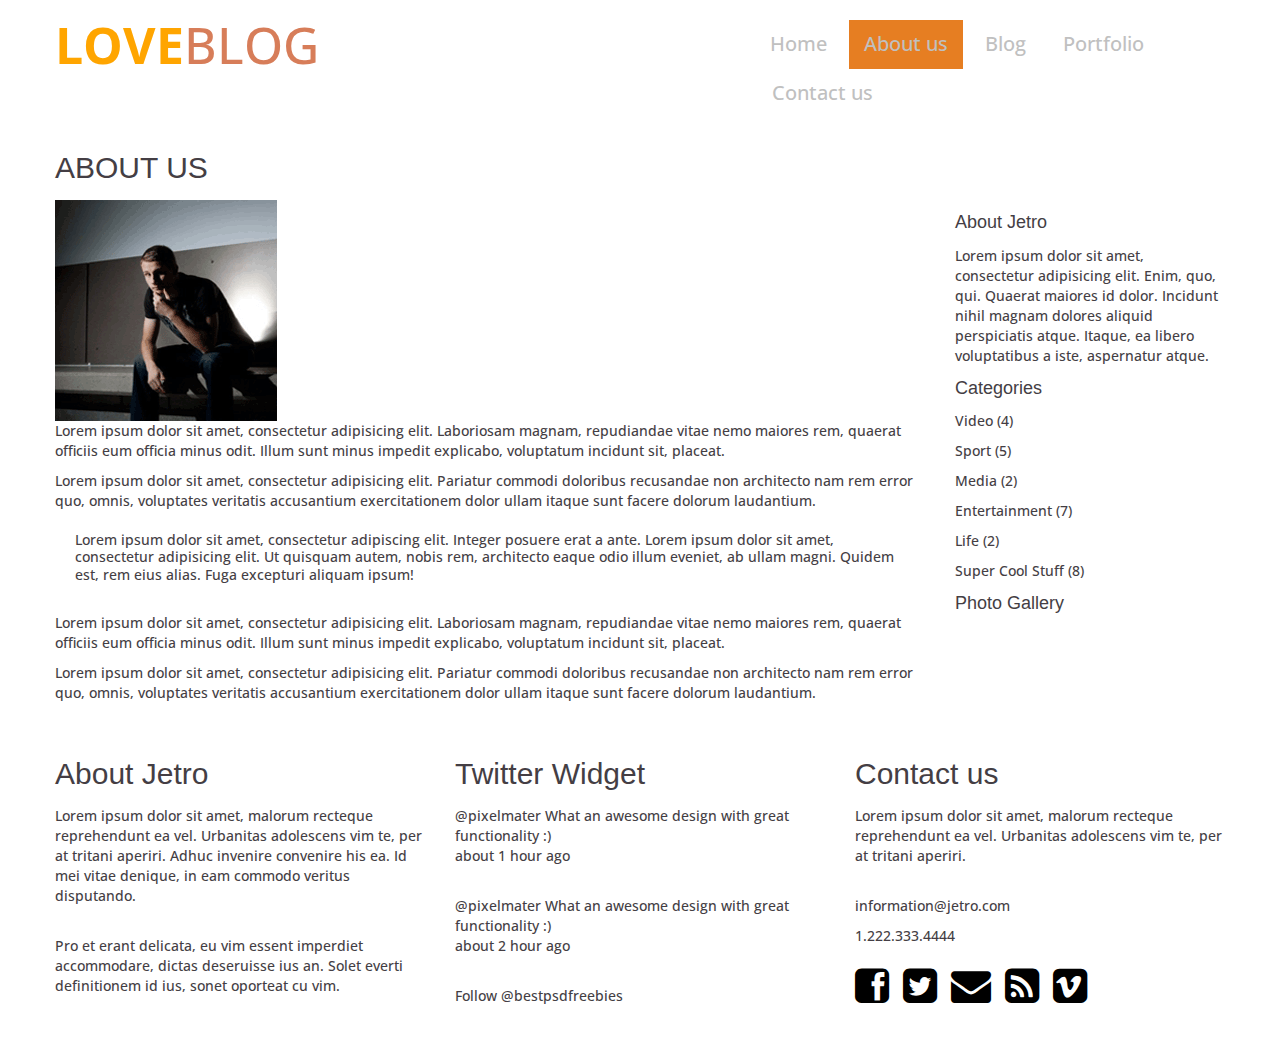
==== about.html @ c0b7d1b9 "terminado html, falta afinar detaltalles, agregar iconos, imagenes, separador y dar estilo en genera" ====
<!DOCTYPE html>
<html lang="en">
<head>
	<meta charset="UTF-8">
	<title>About Us</title>
	<meta http-equiv="Content-Type" content="text/html; charset=utf-8" />
	<meta name="viewport" content="width=device-width, initial-scale=1.0">
    <link href='http://fonts.googleapis.com/css?family=Open+Sans+Condensed:300|Playfair+Display:400italic' rel='stylesheet' type='text/css' />
    <link rel="stylesheet" href="css/bootstrap.css">
    <link rel="stylesheet" href="font/font-awesome/css/font-awesome.css">
    <link rel="stylesheet" href="css/main.css">
</head>
<body>
	<header class="header_area">
		<div class="container">
			<div class="nav-wrapper row">
				<div class="col-md-2 logo">
					<a href="#"><p><strong>LOVE</strong><span>BLOG</span></p></a>
				</div>
				<div class="col-md-offset-5 col-md-5">
					<ul class="nav nav-pills">
						<li><a href="index.html">Home</a></li>
						<li class="active"><a href="about.html">About us</a></li>
						<li><a href="blog.html">Blog</a></li>
						<li><a href="portfolio.html">Portfolio</a></li>
						<li><a href="contact.html">Contact us</a></li>
					</ul>
				</div>
			</div>
		</div>
	</header>
	<div class="orange-header">
		<div class="container">
			<div class="row">
				<div class="col-md-12">
					<h2>ABOUT US</h2>
				</div>
			</div>
		</div>
	</div>
	<section class="fotoytexo">
		<div class="container">
			<div class="row">
				<div class="col-md-9">
					<img src="images/author.png" height="221" width="222" alt="">
					<p>Lorem ipsum dolor sit amet, consectetur adipisicing elit. Laboriosam magnam, repudiandae vitae nemo maiores rem, quaerat officiis eum officia minus odit. Illum sunt minus impedit explicabo, voluptatum incidunt sit, placeat.</p>
					<p>Lorem ipsum dolor sit amet, consectetur adipisicing elit. Pariatur commodi doloribus recusandae non architecto nam rem error quo, omnis, voluptates veritatis accusantium exercitationem dolor ullam itaque sunt facere dolorum laudantium.</p>
					<blockquote>
						<p>Lorem ipsum dolor sit amet, consectetur adipiscing elit. Integer posuere erat a ante. Lorem ipsum dolor sit amet, consectetur adipisicing elit. Ut quisquam autem, nobis rem, architecto eaque odio illum eveniet, ab ullam magni. Quidem est, rem eius alias. Fuga excepturi aliquam ipsum!</p>
					</blockquote>
				    <p>Lorem ipsum dolor sit amet, consectetur adipisicing elit. Laboriosam magnam, repudiandae vitae nemo maiores rem, quaerat officiis eum officia minus odit. Illum sunt minus impedit explicabo, voluptatum incidunt sit, placeat.</p>
					<p>Lorem ipsum dolor sit amet, consectetur adipisicing elit. Pariatur commodi doloribus recusandae non architecto nam rem error quo, omnis, voluptates veritatis accusantium exercitationem dolor ullam itaque sunt facere dolorum laudantium.</p>
				</div>
				<div class="col-md-3">
					<aside>
						<h4 class="orange">About Jetro</h4>
						<p>Lorem ipsum dolor sit amet, consectetur adipisicing elit. Enim, quo, qui. Quaerat maiores id dolor. Incidunt nihil magnam dolores aliquid perspiciatis atque. Itaque, ea libero voluptatibus a iste, aspernatur atque.</p>
						<h4 class="orange">Categories</h4>
						<p>Video (4)</p>
						<p>Sport (5)</p>
						<p>Media (2)</p>
						<p>Entertainment (7)</p>
						<p>Life (2)</p>
						<p>Super Cool Stuff (8)</p>
						<h4 class="orange">Photo Gallery</h4>
					</aside>
				</div>
			</div>
		</div>
					
	</section>
	
	<footer>
		<div class="container">
			<div class="row">
				<div class="col-md-4">
					<h2>About Jetro</h2>
					<p>Lorem ipsum dolor sit amet, malorum recteque reprehendunt ea vel. Urbanitas adolescens vim te, per at tritani aperiri. Adhuc invenire convenire his ea. Id mei vitae denique, in eam commodo veritus disputando. </p>
					<br/>
					<p>Pro et erant delicata, eu vim essent imperdiet accommodare, dictas deseruisse ius an. Solet everti definitionem id ius, sonet oporteat cu vim.</p>
				</div>
				<div class="col-md-4">
					<h2>Twitter Widget</h2>
					<p>@pixelmater What an awesome design with great functionality :)<br/>about 1 hour ago</p><br/>
					<p>@pixelmater What an awesome design with great functionality :)<br/>about 2 hour ago</p><br/>
					<p>Follow @bestpsdfreebies</p>
				</div>
				<div class="col-md-4">
					<h2>Contact us</h2>
					<p>Lorem ipsum dolor sit amet, malorum recteque reprehendunt ea vel. Urbanitas adolescens vim te, per at tritani aperiri.</p>
					<br/>
					<p>information@jetro.com</p>
					<p>1.222.333.4444</p>
					<div class="social_area">
						<ul class="list-inline">
							<li><a href="#"><i class="fa fa-facebook-square"></i></a></li>
							<li><a href="#" class="twitter"><i class="fa fa-twitter-square"></i></a></li>
							<li><a href="#" class="email"><i class="fa fa-envelope"></i></a></li>
							<li><a href="#" class="feed"><i class="fa fa-rss-square"></i></a></li>
							<li><a href="#" class="vimeo"><i class="fa fa-vimeo-square"></i></a></li>
						</ul>
					</div>
				</div>
			</div>
		</div>
	</footer>

		


          
</body>
</html>
---- css/main.css ----
.header_area {
  font-size: 20px;
  padding: 10px 0px; }
  .header_area p {
    color: orange;
    font-size: 50px; }
  .header_area span {
    color: #D77D59; }
  .header_area ul {
    color: black;
    margin-top: 10px; }
  .header_area .nav-pills > li > a {
    color: silver;
    background-color: white; }

footer {
  padding: 20px 0px 40px 0px; }
  footer .social_area ul > li > a {
    color: black;
    font-size: 40px; }

.portada img {
  width: 100%;
  height: auto; }

/* COLORES */
.container {
  width: 100%;
  max-width: 1200px; }

* {
  font-family: 'Open Sans Condensed'; }

/*# sourceMappingURL=main.css.map */
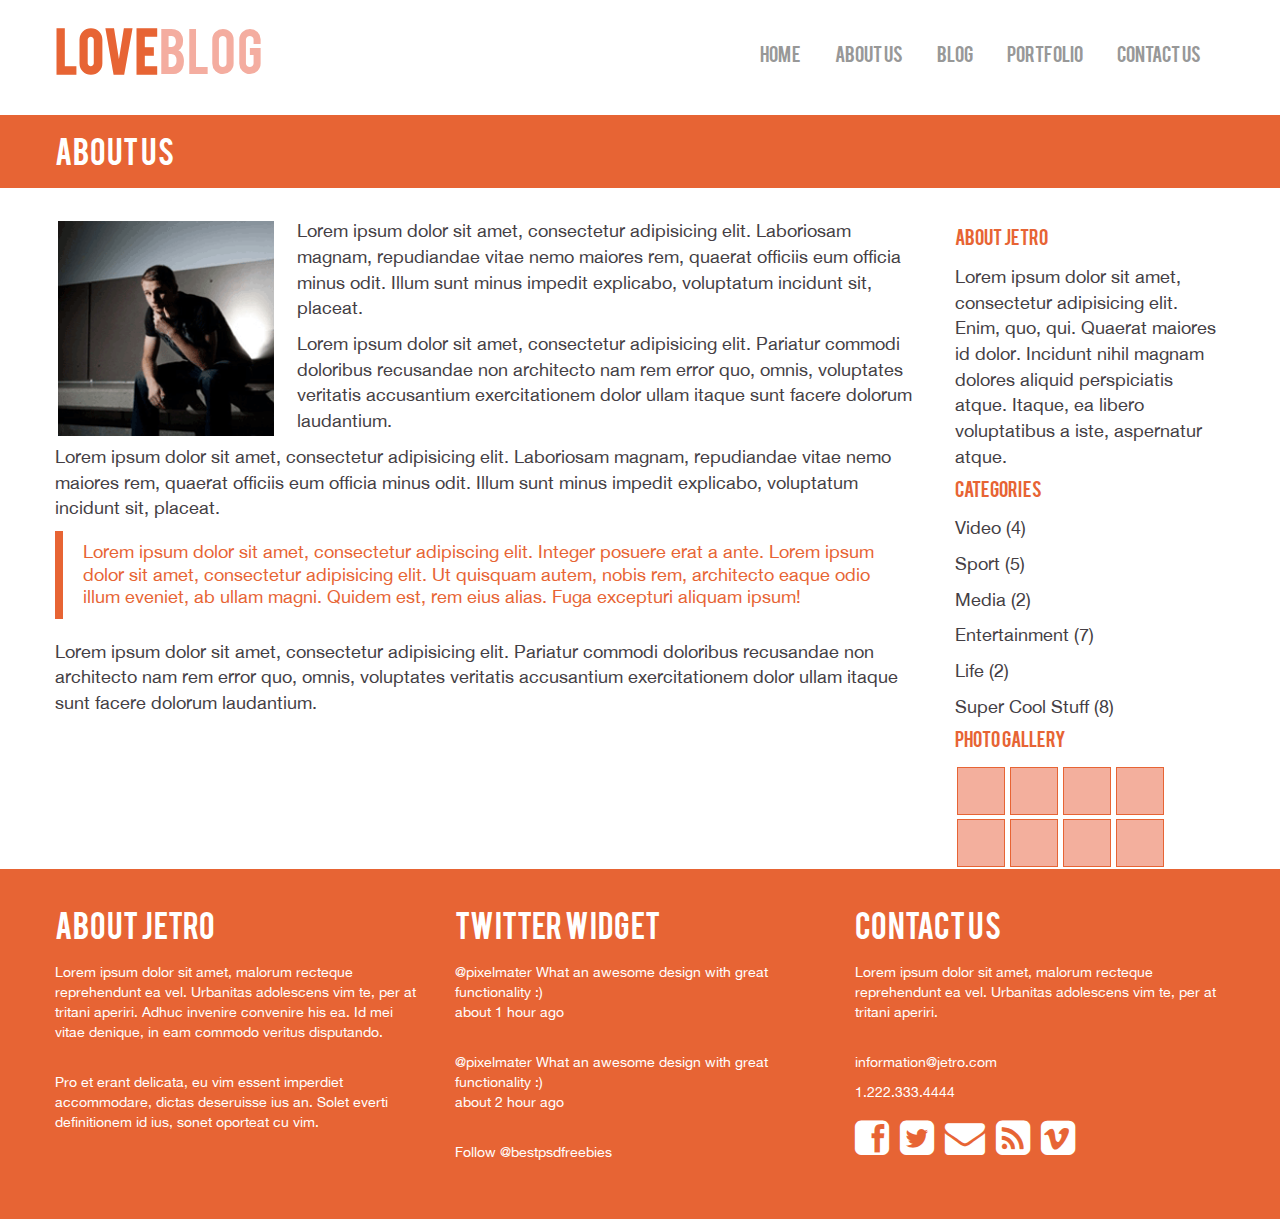
==== commit 2a3bb63d: "agregados colores, variables y trabajandoe estilos" ====
--- a/about.html
+++ b/about.html
@@ -17,7 +17,7 @@
 				<div class="col-md-2 logo">
 					<a href="#"><p><strong>LOVE</strong><span>BLOG</span></p></a>
 				</div>
-				<div class="col-md-offset-5 col-md-5">
+				<div class="col-md-offset-4 col-md-6">
 					<ul class="nav nav-pills">
 						<li><a href="index.html">Home</a></li>
 						<li class="active"><a href="about.html">About us</a></li>
@@ -38,17 +38,17 @@
 			</div>
 		</div>
 	</div>
-	<section class="fotoytexo">
+	<section class="fotoytexto">
 		<div class="container">
 			<div class="row">
 				<div class="col-md-9">
-					<img src="images/author.png" height="221" width="222" alt="">
+					<img src="images/author.png" height="221" width="222" class="autor">
 					<p>Lorem ipsum dolor sit amet, consectetur adipisicing elit. Laboriosam magnam, repudiandae vitae nemo maiores rem, quaerat officiis eum officia minus odit. Illum sunt minus impedit explicabo, voluptatum incidunt sit, placeat.</p>
 					<p>Lorem ipsum dolor sit amet, consectetur adipisicing elit. Pariatur commodi doloribus recusandae non architecto nam rem error quo, omnis, voluptates veritatis accusantium exercitationem dolor ullam itaque sunt facere dolorum laudantium.</p>
-					<blockquote>
+				    <p>Lorem ipsum dolor sit amet, consectetur adipisicing elit. Laboriosam magnam, repudiandae vitae nemo maiores rem, quaerat officiis eum officia minus odit. Illum sunt minus impedit explicabo, voluptatum incidunt sit, placeat.</p>
+				    <blockquote class="orange">
 						<p>Lorem ipsum dolor sit amet, consectetur adipiscing elit. Integer posuere erat a ante. Lorem ipsum dolor sit amet, consectetur adipisicing elit. Ut quisquam autem, nobis rem, architecto eaque odio illum eveniet, ab ullam magni. Quidem est, rem eius alias. Fuga excepturi aliquam ipsum!</p>
 					</blockquote>
-				    <p>Lorem ipsum dolor sit amet, consectetur adipisicing elit. Laboriosam magnam, repudiandae vitae nemo maiores rem, quaerat officiis eum officia minus odit. Illum sunt minus impedit explicabo, voluptatum incidunt sit, placeat.</p>
 					<p>Lorem ipsum dolor sit amet, consectetur adipisicing elit. Pariatur commodi doloribus recusandae non architecto nam rem error quo, omnis, voluptates veritatis accusantium exercitationem dolor ullam itaque sunt facere dolorum laudantium.</p>
 				</div>
 				<div class="col-md-3">
@@ -63,6 +63,20 @@
 						<p>Life (2)</p>
 						<p>Super Cool Stuff (8)</p>
 						<h4 class="orange">Photo Gallery</h4>
+						<div class="row">
+							<div class="col-md-12">
+								<img src="images/galley_photo.png" height="48" width="48" class="photo-g">
+								<img src="images/galley_photo.png" height="48" width="48" class="photo-g">
+								<img src="images/galley_photo.png" height="48" width="48" class="photo-g">
+								<img src="images/galley_photo.png" height="48" width="48" class="photo-g">
+							</div>
+							<div class="col-md-12">
+								<img src="images/galley_photo.png" height="48" width="48" class="photo-g">
+								<img src="images/galley_photo.png" height="48" width="48" class="photo-g">
+								<img src="images/galley_photo.png" height="48" width="48" class="photo-g">
+								<img src="images/galley_photo.png" height="48" width="48" class="photo-g">
+							</div>
+						</div>
 					</aside>
 				</div>
 			</div>
--- a/css/main.css
+++ b/css/main.css
@@ -1,34 +1,99 @@
+@font-face {
+  font-family: 'bebasregular';
+  src: url("../font/bebas___-webfont.woff"); }
+@font-face {
+  font-family: 'HelveticaNeue';
+  src: url("../font/HelveticaNeue.woff"); }
+.orange {
+  color: #e76434; }
+
+.btn-orange {
+  background-color: #e76434; }
+
 .header_area {
-  font-size: 20px;
-  padding: 10px 0px; }
+  font-size: 18px;
+  padding: 20px 0px 10px 0px; }
   .header_area p {
-    color: orange;
+    color: #e76434;
     font-size: 50px; }
   .header_area span {
-    color: #D77D59; }
+    color: #f4ada0; }
   .header_area ul {
-    color: black;
-    margin-top: 10px; }
+    margin-top: 15px;
+    margin-left: 90px; }
   .header_area .nav-pills > li > a {
-    color: silver;
+    color: #989898;
+    background-color: white; }
+  .header_area .nav-pills > li > a:hover,
+  .header_area .nav-pills > li.active > a:hover,
+  .header_area .nav-pills > li.active > a:focus {
+    color: #e76434;
     background-color: white; }
 
+.orange-header {
+  background-color: #e76434;
+  color: white;
+  margin-bottom: 30px; }
+
 footer {
-  padding: 20px 0px 40px 0px; }
+  padding: 20px 0px 40px 0px;
+  background-color: #e76434;
+  color: white; }
   footer .social_area ul > li > a {
-    color: black;
     font-size: 40px; }
+  footer p {
+    font-size: 14px;
+    font-family: 'HelveticaNeue'; }
 
 .portada img {
   width: 100%;
   height: auto; }
 
-/* COLORES */
+.main-content {
+  padding: 20px 0px; }
+  .main-content img {
+    float: left;
+    margin-right: 30px;
+    margin-bottom: 15px;
+    margin-top: 25px; }
+  .main-content p {
+    font-size: 18px;
+    font-family: 'HelveticaNeue'; }
+
+.from h6 {
+  font-weight: bold; }
+
+.fotoytexto .autor {
+  float: left;
+  border: 3px solid white;
+  margin-right: 20px; }
+.fotoytexto blockquote {
+  border-left: 8px solid #e76434; }
+.fotoytexto .photo-g {
+  margin: 2px 2px;
+  border: 1px solid #e76434; }
+
+/* COLORES 
+naranjo e76434
+naranjo claro f4ada0
+grey 989898
+*/
 .container {
   width: 100%;
   max-width: 1200px; }
 
-* {
-  font-family: 'Open Sans Condensed'; }
+*, h1, h2, h3, h4, h5, h6, .h1, .h2, .h3, .h4, .h5, .h6 {
+  font-family: 'bebasregular'; }
+
+p {
+  font-size: 18px;
+  font-family: 'HelveticaNeue'; }
+
+li.active {
+  color: #f4ada0; }
+
+.photo-g {
+  margin: 2px 2px;
+  border: 1px solid #e76434; }
 
 /*# sourceMappingURL=main.css.map */
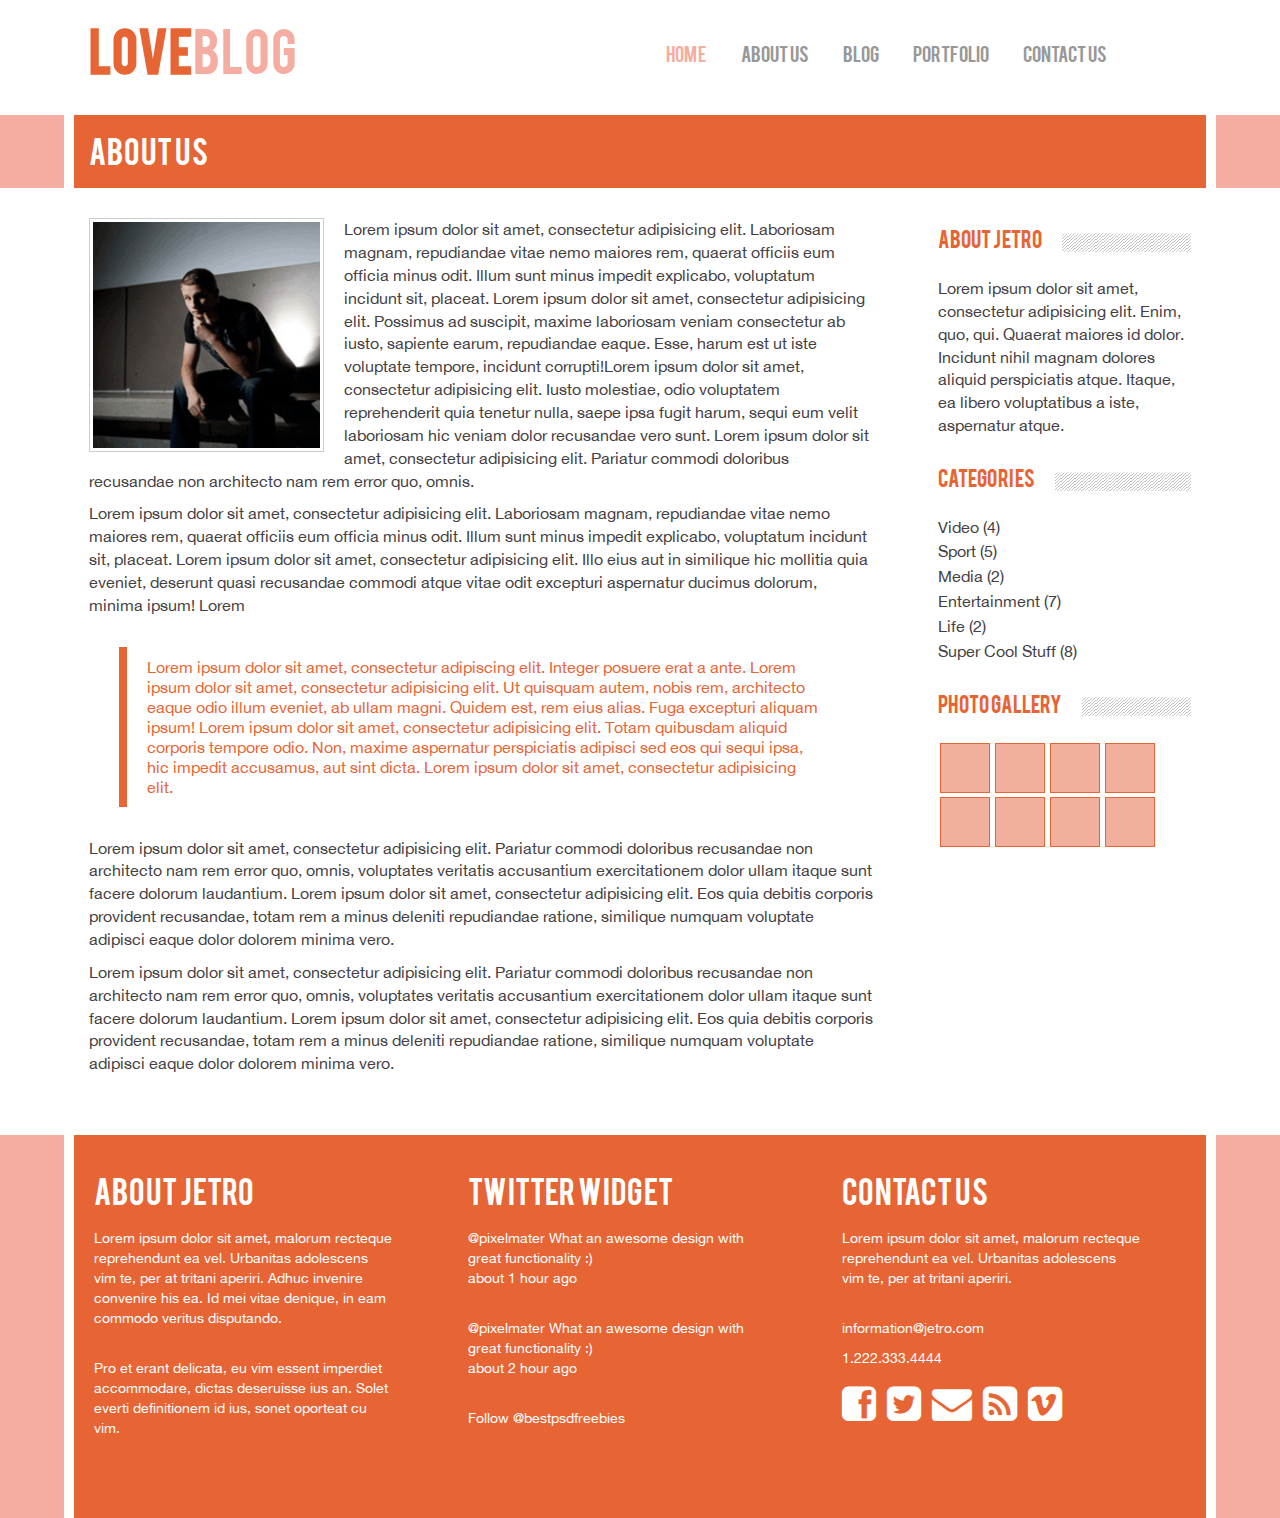
==== commit 528f839b: "terminado" ====
--- a/about.html
+++ b/about.html
@@ -17,20 +17,41 @@
 				<div class="col-md-2 logo">
 					<a href="#"><p><strong>LOVE</strong><span>BLOG</span></p></a>
 				</div>
-				<div class="col-md-offset-4 col-md-6">
+				<div class="col-md-offset-3 col-md-7 hidden-xs hidden-sm">
 					<ul class="nav nav-pills">
-						<li><a href="index.html">Home</a></li>
-						<li class="active"><a href="about.html">About us</a></li>
+						<li class="active"><a href="index.html">Home</a></li>
+						<li><a href="about.html">About us</a></li>
 						<li><a href="blog.html">Blog</a></li>
 						<li><a href="portfolio.html">Portfolio</a></li>
 						<li><a href="contact.html">Contact us</a></li>
 					</ul>
 				</div>
+				<div class="col-xs-12 visible-xs hidden-md hidden-lg hidden-sm">
+                    <!-- INICIO MENU XS -->
+                    <nav class="navbar navbar-default" role="navigation">
+                          <button type="button" class="navbar-toggle" data-toggle="collapse"
+                                  data-target=".navbar-ex1-collapse">
+                            <span class="sr-only">Desplegar navegación</span>
+                            <span class="icon-bar"></span>
+                            <span class="icon-bar"></span>
+                            <span class="icon-bar"></span>
+                          </button>
+                        <div class="collapse navbar-collapse navbar-ex1-collapse">
+                          <ul class="nav navbar-nav">
+                            <li><a href="index.html">HOME</a></li>
+                            <li><a href="about.html">ABOUT US</a></li>
+                            <li><a href="blog.html">BLOG</a></li>
+                            <li><a href="portfolio.html">PORTFOLIO</a></li>
+                            <li><a href="contact.html">CONTACT US</a></li>
+                          </ul>
+                        </div>
+                    </nav>
+                    <!-- FIN MENU XS -->
 			</div>
 		</div>
 	</header>
 	<div class="orange-header">
-		<div class="container">
+		<div class="container orange-part">
 			<div class="row">
 				<div class="col-md-12">
 					<h2>ABOUT US</h2>
@@ -41,29 +62,33 @@
 	<section class="fotoytexto">
 		<div class="container">
 			<div class="row">
-				<div class="col-md-9">
+				<div class="col-md-9 about-text">
 					<img src="images/author.png" height="221" width="222" class="autor">
-					<p>Lorem ipsum dolor sit amet, consectetur adipisicing elit. Laboriosam magnam, repudiandae vitae nemo maiores rem, quaerat officiis eum officia minus odit. Illum sunt minus impedit explicabo, voluptatum incidunt sit, placeat.</p>
-					<p>Lorem ipsum dolor sit amet, consectetur adipisicing elit. Pariatur commodi doloribus recusandae non architecto nam rem error quo, omnis, voluptates veritatis accusantium exercitationem dolor ullam itaque sunt facere dolorum laudantium.</p>
-				    <p>Lorem ipsum dolor sit amet, consectetur adipisicing elit. Laboriosam magnam, repudiandae vitae nemo maiores rem, quaerat officiis eum officia minus odit. Illum sunt minus impedit explicabo, voluptatum incidunt sit, placeat.</p>
+					<p>Lorem ipsum dolor sit amet, consectetur adipisicing elit. Laboriosam magnam, repudiandae vitae nemo maiores rem, quaerat officiis eum officia minus odit. Illum sunt minus impedit explicabo, voluptatum incidunt sit, placeat. Lorem ipsum dolor sit amet, consectetur adipisicing elit. Possimus ad suscipit, maxime laboriosam veniam consectetur ab iusto, sapiente earum, repudiandae eaque. Esse, harum est ut iste voluptate tempore, incidunt corrupti!Lorem ipsum dolor sit amet, consectetur adipisicing elit. Iusto molestiae, odio voluptatem reprehenderit quia tenetur nulla, saepe ipsa fugit harum, sequi eum velit laboriosam hic veniam dolor recusandae vero sunt. Lorem ipsum dolor sit amet, consectetur adipisicing elit. Pariatur commodi doloribus recusandae non architecto nam rem error quo, omnis.</p>
+				    <p>Lorem ipsum dolor sit amet, consectetur adipisicing elit. Laboriosam magnam, repudiandae vitae nemo maiores rem, quaerat officiis eum officia minus odit. Illum sunt minus impedit explicabo, voluptatum incidunt sit, placeat. Lorem ipsum dolor sit amet, consectetur adipisicing elit. Illo eius aut in similique hic mollitia quia eveniet, deserunt quasi recusandae commodi atque vitae odit excepturi aspernatur ducimus dolorum, minima ipsum! Lorem</p>
 				    <blockquote class="orange">
-						<p>Lorem ipsum dolor sit amet, consectetur adipiscing elit. Integer posuere erat a ante. Lorem ipsum dolor sit amet, consectetur adipisicing elit. Ut quisquam autem, nobis rem, architecto eaque odio illum eveniet, ab ullam magni. Quidem est, rem eius alias. Fuga excepturi aliquam ipsum!</p>
+						<p>Lorem ipsum dolor sit amet, consectetur adipiscing elit. Integer posuere erat a ante. Lorem ipsum dolor sit amet, consectetur adipisicing elit. Ut quisquam autem, nobis rem, architecto eaque odio illum eveniet, ab ullam magni. Quidem est, rem eius alias. Fuga excepturi aliquam ipsum! Lorem ipsum dolor sit amet, consectetur adipisicing elit. Totam quibusdam aliquid corporis tempore odio. Non, maxime aspernatur perspiciatis adipisci sed eos qui sequi ipsa, hic impedit accusamus, aut sint dicta. Lorem ipsum dolor sit amet, consectetur adipisicing elit. </p>
 					</blockquote>
-					<p>Lorem ipsum dolor sit amet, consectetur adipisicing elit. Pariatur commodi doloribus recusandae non architecto nam rem error quo, omnis, voluptates veritatis accusantium exercitationem dolor ullam itaque sunt facere dolorum laudantium.</p>
+					<p>Lorem ipsum dolor sit amet, consectetur adipisicing elit. Pariatur commodi doloribus recusandae non architecto nam rem error quo, omnis, voluptates veritatis accusantium exercitationem dolor ullam itaque sunt facere dolorum laudantium. Lorem ipsum dolor sit amet, consectetur adipisicing elit. Eos quia debitis corporis provident recusandae, totam rem a minus deleniti repudiandae ratione, similique numquam voluptate adipisci eaque dolor dolorem minima vero.</p>
+					<p>Lorem ipsum dolor sit amet, consectetur adipisicing elit. Pariatur commodi doloribus recusandae non architecto nam rem error quo, omnis, voluptates veritatis accusantium exercitationem dolor ullam itaque sunt facere dolorum laudantium. Lorem ipsum dolor sit amet, consectetur adipisicing elit. Eos quia debitis corporis provident recusandae, totam rem a minus deleniti repudiandae ratione, similique numquam voluptate adipisci eaque dolor dolorem minima vero.</p>
 				</div>
 				<div class="col-md-3">
 					<aside>
-						<h4 class="orange">About Jetro</h4>
-						<p>Lorem ipsum dolor sit amet, consectetur adipisicing elit. Enim, quo, qui. Quaerat maiores id dolor. Incidunt nihil magnam dolores aliquid perspiciatis atque. Itaque, ea libero voluptatibus a iste, aspernatur atque.</p>
-						<h4 class="orange">Categories</h4>
-						<p>Video (4)</p>
-						<p>Sport (5)</p>
-						<p>Media (2)</p>
-						<p>Entertainment (7)</p>
-						<p>Life (2)</p>
-						<p>Super Cool Stuff (8)</p>
-						<h4 class="orange">Photo Gallery</h4>
-						<div class="row">
+						<h4 class="orange"><span>About Jetro</span></h4>
+						<div class="content">
+							<p>Lorem ipsum dolor sit amet, consectetur adipisicing elit. Enim, quo, qui. Quaerat maiores id dolor. Incidunt nihil magnam dolores aliquid perspiciatis atque. Itaque, ea libero voluptatibus a iste, aspernatur atque.</p>
+						</div>
+						<h4 class="orange"><span>Categories</span></h4>
+						<div class="content">
+							<p>Video (4)</p>
+							<p>Sport (5)</p>
+							<p>Media (2)</p>
+							<p>Entertainment (7)</p>
+							<p>Life (2)</p>
+							<p>Super Cool Stuff (8)</p>
+						</div>
+						<h4 class="orange"><span>Photo Gallery</span></h4>
+						<div class="row content">
 							<div class="col-md-12">
 								<img src="images/galley_photo.png" height="48" width="48" class="photo-g">
 								<img src="images/galley_photo.png" height="48" width="48" class="photo-g">
@@ -85,21 +110,21 @@
 	</section>
 	
 	<footer>
-		<div class="container">
+		<div class="container footer-orange">
 			<div class="row">
-				<div class="col-md-4">
+				<div class="col-md-4 box-footer">
 					<h2>About Jetro</h2>
 					<p>Lorem ipsum dolor sit amet, malorum recteque reprehendunt ea vel. Urbanitas adolescens vim te, per at tritani aperiri. Adhuc invenire convenire his ea. Id mei vitae denique, in eam commodo veritus disputando. </p>
 					<br/>
 					<p>Pro et erant delicata, eu vim essent imperdiet accommodare, dictas deseruisse ius an. Solet everti definitionem id ius, sonet oporteat cu vim.</p>
 				</div>
-				<div class="col-md-4">
+				<div class="col-md-4 box-footer">
 					<h2>Twitter Widget</h2>
 					<p>@pixelmater What an awesome design with great functionality :)<br/>about 1 hour ago</p><br/>
 					<p>@pixelmater What an awesome design with great functionality :)<br/>about 2 hour ago</p><br/>
 					<p>Follow @bestpsdfreebies</p>
 				</div>
-				<div class="col-md-4">
+				<div class="col-md-4 box-footer">
 					<h2>Contact us</h2>
 					<p>Lorem ipsum dolor sit amet, malorum recteque reprehendunt ea vel. Urbanitas adolescens vim te, per at tritani aperiri.</p>
 					<br/>
@@ -118,9 +143,12 @@
 			</div>
 		</div>
 	</footer>
-
 		
-
+	
+	<script src="js/jquery-min.js"></script>	
+	<script src="js/jquery.js"></script>
+    <script src="js/bootstrap.min.js"></script>
+    <script src="js/main.js"></script>
 
           
 </body>
--- a/css/main.css
+++ b/css/main.css
@@ -1,15 +1,86 @@
+/* Iconos BLOG */
+.entrada1 {
+  background-image: url("../images/icon1.png");
+  background-repeat: no-repeat;
+  background-size: 60px 60px;
+  margin-bottom: 50px; }
+
+.entrada2 {
+  background-image: url("../images/icon2.png");
+  background-repeat: no-repeat;
+  background-size: 60px 60px;
+  margin-bottom: 50px; }
+
+.entrada3 {
+  background-image: url("../images/icon3.png");
+  background-repeat: no-repeat;
+  background-size: 60px 60px;
+  margin-bottom: 50px; }
+
+.entrada4 {
+  background-image: url("../images/icon4.png");
+  background-repeat: no-repeat;
+  background-size: 60px 60px;
+  margin-bottom: 50px; }
+
+.entrada5 {
+  background-image: url("../images/icon5.png");
+  background-repeat: no-repeat;
+  background-size: 60px 60px;
+  margin-bottom: 50px; }
+
+/* --------- */
+/* FUENTES */
 @font-face {
   font-family: 'bebasregular';
   src: url("../font/bebas___-webfont.woff"); }
 @font-face {
   font-family: 'HelveticaNeue';
   src: url("../font/HelveticaNeue.woff"); }
+/* Clase color con variable color */
 .orange {
   color: #e76434; }
 
+.grey {
+  color: #989898; }
+
+/* botones */
 .btn-orange {
   background-color: #e76434; }
 
+.btn-categorie {
+  background-color: white;
+  color: #989898;
+  font-size: 18px;
+  margin: 0px 20px;
+  margin-top: -10px;
+  padding-top: 10px; }
+  .btn-categorie:hover {
+    background-color: #e76434;
+    color: white; }
+
+/* Parte lateral paginas about, blog y contact us */
+aside h4 {
+  background-image: url("../images/heading-bg.png");
+  background-repeat: repeat-x;
+  background-position: center;
+  margin-bottom: 20px; }
+  aside h4 span {
+    font-size: 20px;
+    background-color: white;
+    padding: 10px 20px 0px 0px; }
+aside .content {
+  margin-bottom: 30px; }
+  aside .content p {
+    margin-bottom: 2px; }
+  aside .content img {
+    width: 50px;
+    height: auto;
+    margin: 2px 2px;
+    margin: 2px 2px;
+    border: 1px solid #e76434; }
+
+/* header */
 .header_area {
   font-size: 18px;
   padding: 20px 0px 10px 0px; }
@@ -29,25 +100,83 @@
   .header_area .nav-pills > li.active > a:focus {
     color: #e76434;
     background-color: white; }
-
+  .header_area .nav-pills > li.active > a {
+    color: #f4ada0;
+    background-color: white; }
+
+/* Menu XS */
+.navbar-default {
+  background: transparent;
+  border: transparent;
+  color: #e76434; }
+
+button.navbar-toggle {
+  background-color: #e76434;
+  color: white;
+  border: none;
+  margin-top: -70px; }
+
+.navbar-default .navbar-collapse,
+.navbar-default .navbar-form {
+  border-top: 1px solid #e76434; }
+
+ul.navbar-nav {
+  color: white; }
+
+.navbar-default .navbar-nav > li > a {
+  color: #989898; }
+
+.navbar-default .navbar-nav > li {
+  color: #e76434; }
+
+.navbar-default .navbar-nav >
+li > a:hover, .navbar-default .navbar-nav >
+li > a:focus {
+  color: white;
+  background-color: #e76434; }
+
+.navbar-default .navbar-toggle:hover,
+.navbar-default .navbar-toggle:focus {
+  background-color: #f4ada0; }
+
+/* Título de cada página - Orange Header */
 .orange-header {
-  background-color: #e76434;
+  background-color: #f4ada0;
   color: white;
   margin-bottom: 30px; }
-
+  .orange-header .orange-part {
+    background-color: #e76434; }
+
+/* Footer */
 footer {
-  padding: 20px 0px 40px 0px;
-  background-color: #e76434;
-  color: white; }
+  color: white;
+  background-color: #f4ada0; }
+  footer .footer-orange {
+    background-color: #e76434;
+    padding: 20px 20px 70px 20px; }
+  footer .box-footer {
+    padding-right: 60px; }
   footer .social_area ul > li > a {
-    font-size: 40px; }
+    font-size: 40px;
+    color: white; }
+    footer .social_area ul > li > a:hover {
+      color: #f4ada0; }
   footer p {
     font-size: 14px;
     font-family: 'HelveticaNeue'; }
 
+/* ------------ */
+/* ----HOME---- */
+.portada .color-area {
+  background-color: #f4ada0;
+  height: 70px; }
 .portada img {
-  width: 100%;
-  height: auto; }
+  width: 104%;
+  height: auto;
+  margin-top: -70px;
+  margin-left: -20px;
+  border-left: 10px solid white;
+  border-right: 10px solid white; }
 
 .main-content {
   padding: 20px 0px; }
@@ -56,44 +185,231 @@
     margin-right: 30px;
     margin-bottom: 15px;
     margin-top: 25px; }
-  .main-content p {
-    font-size: 18px;
-    font-family: 'HelveticaNeue'; }
-
-.from h6 {
-  font-weight: bold; }
-
-.fotoytexto .autor {
-  float: left;
-  border: 3px solid white;
-  margin-right: 20px; }
-.fotoytexto blockquote {
-  border-left: 8px solid #e76434; }
-.fotoytexto .photo-g {
-  margin: 2px 2px;
-  border: 1px solid #e76434; }
+
+.from, .works {
+  margin-bottom: 50px; }
+  .from h6, .works h6 {
+    font-weight: bold; }
+  .from h3, .works h3 {
+    background-image: url("../images/heading-bg.png");
+    background-repeat: repeat-x;
+    background-position: center;
+    margin-bottom: 50px; }
+    .from h3 span, .works h3 span {
+      font-size: 20px;
+      background-color: white;
+      padding: 10px 50px 0px 0px; }
+  .from img, .works img {
+    width: 100%;
+    height: auto; }
+  .from .blog_post_meta, .works .blog_post_meta {
+    color: #989898;
+    border: 1px solid #CDCDCD;
+    border-top: none;
+    padding-left: 30px;
+    padding-top: 10px;
+    padding-bottom: 10px; }
+    .from .blog_post_meta h4, .works .blog_post_meta h4 {
+      margin-bottom: -5px; }
+
+/* ------------ */
+/* ----BLOG---- */
+.entradas-blog .post, .entradas-blog .quote, .entradas-blog .link {
+  margin-bottom: 50px; }
+.entradas-blog .post img {
+  width: 100%;
+  height: auto;
+  margin-left: -15px;
+  margin-bottom: 20px; }
+.entradas-blog .post p {
+  padding-right: 20px; }
+.entradas-blog .post h5 {
+  margin-bottom: 1px; }
+.entradas-blog .post .p {
+  margin-bottom: 20px; }
+.entradas-blog .quote {
+  background-image: url("../images/quote_bg.png");
+  padding: 30px; }
+  .entradas-blog .quote img {
+    float: left;
+    margin-right: 20px; }
+.entradas-blog .link h4 {
+  margin-bottom: -5px; }
+.entradas-blog .link p {
+  margin-top: 20px; }
+.entradas-blog .link a {
+  color: #989898;
+  font-size: 12px; }
+.entradas-blog .separador {
+  background-image: url("../images/post_border_bg.png");
+  background-repeat: repeat-x;
+  width: 75%;
+  height: 20px;
+  margin-left: -15px; }
+
+.pagination > li > a,
+.pagination > li > span {
+  background-color: #e76434;
+  color: white;
+  margin-right: 20px;
+  margin-bottom: 50px; }
+
+.pagination-lg > li:first-child > a,
+.pagination-lg > li:first-child > span {
+  border-bottom-left-radius: 0px;
+  border-top-left-radius: 0px; }
+
+.pagination-lg > li:last-child > a,
+.pagination-lg > li:last-child > span {
+  border-bottom-right-radius: 0px;
+  border-top-right-radius: 0px; }
+
+.pagination > .active > a,
+.pagination > .active > span,
+.pagination > .active > a:hover,
+.pagination > .active > span:hover,
+.pagination > .active > a:focus,
+.pagination > .active > span:focus {
+  background-color: #f4ada0;
+  color: white;
+  border-color: #f4ada0; }
+
+.pagination > li > a:hover,
+.pagination > li > span:hover,
+.pagination > li > a:focus,
+.pagination > li > span:focus {
+  background-color: #f4ada0;
+  color: white;
+  border-color: #f4ada0; }
+
+/* ------------- */
+/* ----ABOUT---- */
+.fotoytexto {
+  margin-bottom: 50px; }
+  .fotoytexto .about-text {
+    padding-right: 50px; }
+    .fotoytexto .about-text .autor {
+      float: left;
+      background-color: white;
+      width: 30%;
+      height: auto;
+      padding: 3px;
+      border: 1px solid #CDCDCD;
+      margin-right: 20px; }
+    .fotoytexto .about-text blockquote {
+      border-left: 8px solid #e76434;
+      margin: 30px 30px; }
+
+/* --------------- */
+/* ----CONTACT---- */
+.contact {
+  margin-bottom: 50px; }
+  .contact iframe {
+    width: 100%;
+    height: 450px;
+    margin-bottom: 30px; }
+  .contact .address {
+    margin: 20px 0px; }
+  .contact p {
+    margin-bottom: 2px; }
+  .contact .form {
+    margin-left: 50px; }
+    .contact .form input, .contact .form textarea {
+      border: 1px solid #e76434;
+      color: #e76434;
+      width: 80%;
+      font-size: 18px;
+      padding: 10px;
+      margin: 10px 0px; }
+    .contact .form input {
+      width: 60%; }
+    .contact .form button {
+      width: 80%;
+      font-size: 25px;
+      padding-top: 10px; }
+
+/* ----------------- */
+/* ----PORTFOLIO---- */
+.categories {
+  margin-bottom: 50px; }
+  .categories h2 {
+    display: inline;
+    margin-right: 20px; }
+  .categories .tags {
+    display: inline-block; }
+
+.thumbs {
+  margin-bottom: 50px; }
+  .thumbs img {
+    width: 100%;
+    height: auto;
+    background-color: white;
+    height: auto;
+    padding: 3px;
+    border: 1px solid #CDCDCD; }
+  .thumbs .box-img {
+    color: #989898;
+    border: 1px solid #CDCDCD;
+    border-top: none;
+    padding-left: 15px;
+    padding-top: 10px;
+    margin-bottom: 20px; }
+    .thumbs .box-img h4 {
+      margin-bottom: -5px; }
+
+/* Menu XS */
+.navbar-default {
+  background: transparent;
+  border: transparent;
+  color: #e76434; }
+
+button.navbar-toggle {
+  background-color: #e76434;
+  color: white;
+  border: none;
+  margin-top: -70px; }
+
+.navbar-default .navbar-collapse,
+.navbar-default .navbar-form {
+  border-top: 1px solid #e76434; }
+
+ul.navbar-nav {
+  color: white; }
+
+.navbar-default .navbar-nav > li > a {
+  color: #989898; }
+
+.navbar-default .navbar-nav > li {
+  color: #e76434; }
+
+.navbar-default .navbar-nav >
+li > a:hover, .navbar-default .navbar-nav >
+li > a:focus {
+  color: white;
+  background-color: #e76434; }
+
+.navbar-default .navbar-toggle:hover,
+.navbar-default .navbar-toggle:focus {
+  background-color: #f4ada0; }
 
 /* COLORES 
 naranjo e76434
 naranjo claro f4ada0
 grey 989898
 */
+/* Container */
 .container {
-  width: 100%;
-  max-width: 1200px; }
-
+  width: 90%;
+  max-width: 1200px;
+  border-left: 10px solid white;
+  border-right: 10px solid white; }
+
+/* Fuentes */
 *, h1, h2, h3, h4, h5, h6, .h1, .h2, .h3, .h4, .h5, .h6 {
   font-family: 'bebasregular'; }
 
 p {
-  font-size: 18px;
+  font-size: 16px;
   font-family: 'HelveticaNeue'; }
 
-li.active {
-  color: #f4ada0; }
-
-.photo-g {
-  margin: 2px 2px;
-  border: 1px solid #e76434; }
-
 /*# sourceMappingURL=main.css.map */
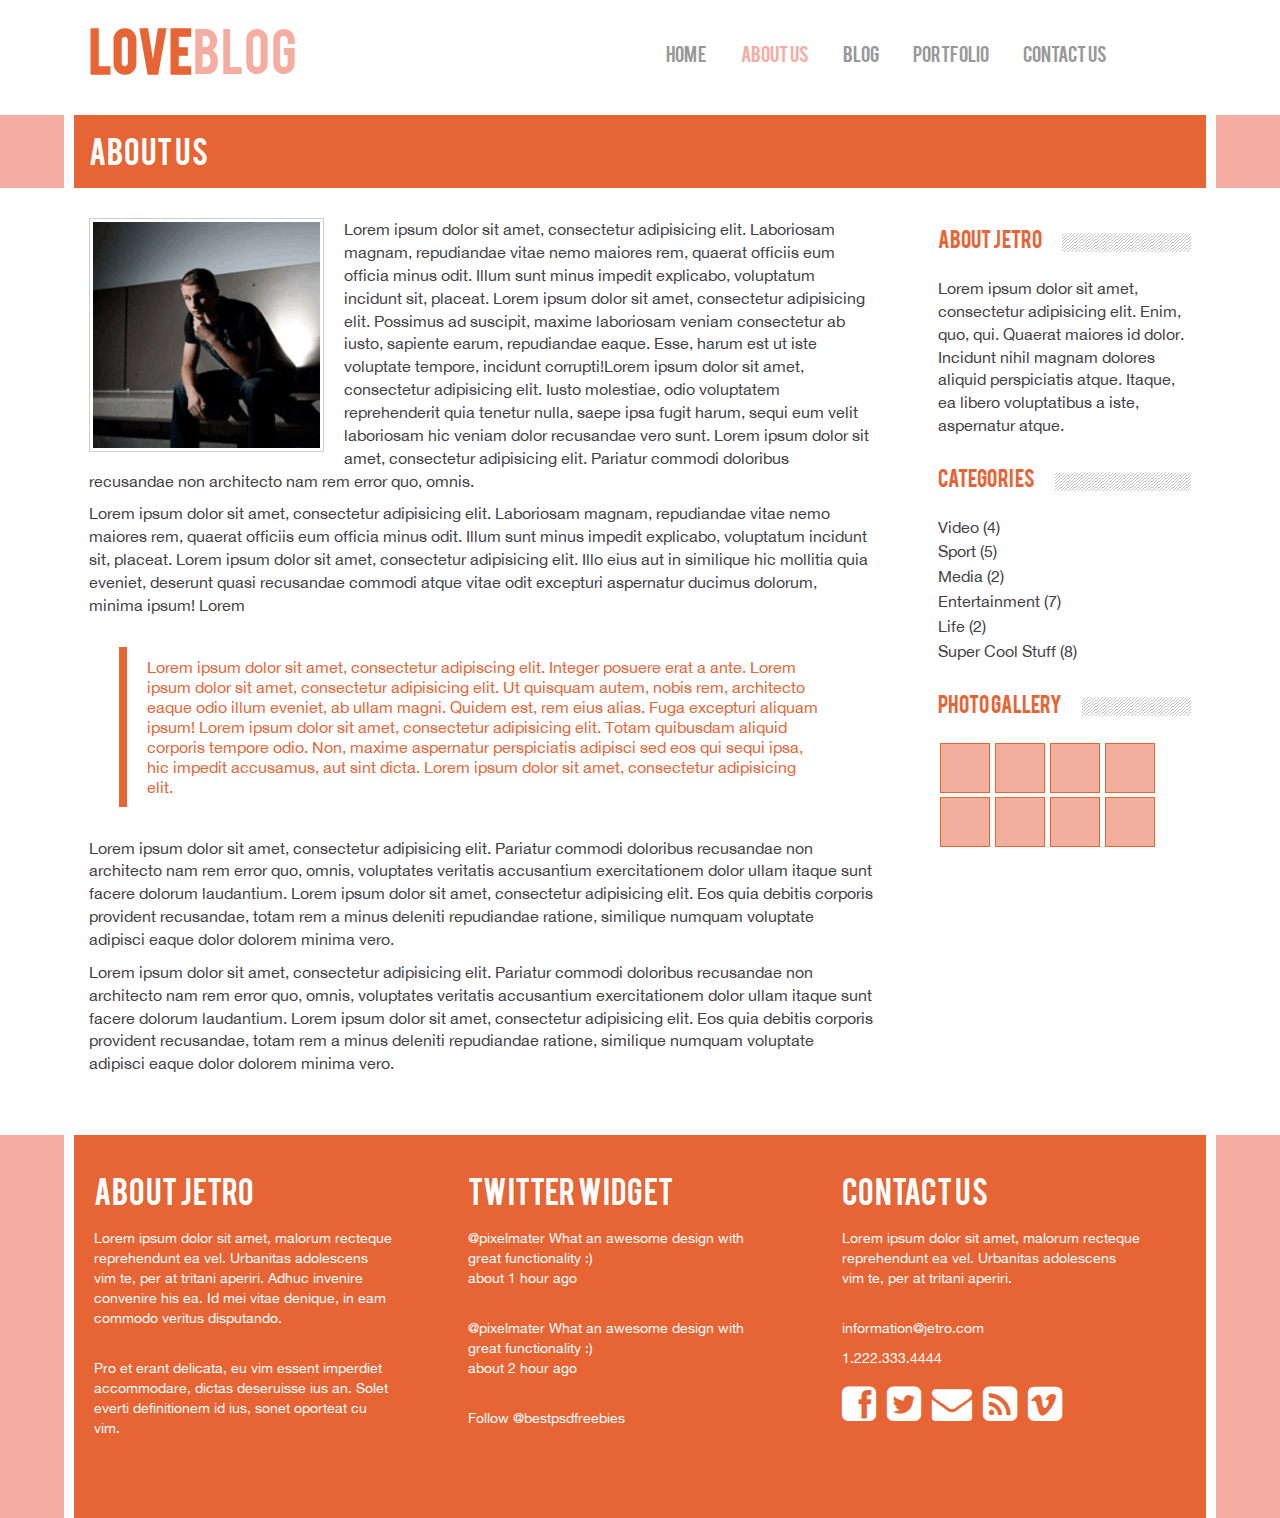
==== commit a4775ca6: "agregado favicon y editado clase active de links de home" ====
--- a/about.html
+++ b/about.html
@@ -2,9 +2,10 @@
 <html lang="en">
 <head>
 	<meta charset="UTF-8">
-	<title>About Us</title>
+	<title>Love Blog | About Us</title>
 	<meta http-equiv="Content-Type" content="text/html; charset=utf-8" />
 	<meta name="viewport" content="width=device-width, initial-scale=1.0">
+	<link rel="icon" type="image/png" href="images/favicon.png"/>
     <link href='http://fonts.googleapis.com/css?family=Open+Sans+Condensed:300|Playfair+Display:400italic' rel='stylesheet' type='text/css' />
     <link rel="stylesheet" href="css/bootstrap.css">
     <link rel="stylesheet" href="font/font-awesome/css/font-awesome.css">
@@ -17,36 +18,38 @@
 				<div class="col-md-2 logo">
 					<a href="#"><p><strong>LOVE</strong><span>BLOG</span></p></a>
 				</div>
-				<div class="col-md-offset-3 col-md-7 hidden-xs hidden-sm">
-					<ul class="nav nav-pills">
-						<li class="active"><a href="index.html">Home</a></li>
-						<li><a href="about.html">About us</a></li>
-						<li><a href="blog.html">Blog</a></li>
-						<li><a href="portfolio.html">Portfolio</a></li>
-						<li><a href="contact.html">Contact us</a></li>
-					</ul>
+				<div class="col-md-offset-3 col-md-7 hidden-xs col-sm-12">
+					<div class="menu">
+						<ul class="nav nav-pills">
+							<li><a href="index.html">Home</a></li>
+							<li class="active"><a href="about.html">About us</a></li>
+							<li><a href="blog.html">Blog</a></li>
+							<li><a href="portfolio.html">Portfolio</a></li>
+							<li><a href="contact.html">Contact us</a></li>
+						</ul>
+					</div>
 				</div>
-				<div class="col-xs-12 visible-xs hidden-md hidden-lg hidden-sm">
-                    <!-- INICIO MENU XS -->
+				<!-- INICIO MENU XS -->
+				<div class="col-xs-12 visible-xs hidden-sm hidden-md hidden-lg">
                     <nav class="navbar navbar-default" role="navigation">
-                          <button type="button" class="navbar-toggle" data-toggle="collapse"
-                                  data-target=".navbar-ex1-collapse">
+                        <button type="button" class="navbar-toggle" data-toggle="collapse" data-target=".navbar-ex1-collapse">
                             <span class="sr-only">Desplegar navegación</span>
                             <span class="icon-bar"></span>
                             <span class="icon-bar"></span>
                             <span class="icon-bar"></span>
-                          </button>
+                        </button>
                         <div class="collapse navbar-collapse navbar-ex1-collapse">
-                          <ul class="nav navbar-nav">
-                            <li><a href="index.html">HOME</a></li>
-                            <li><a href="about.html">ABOUT US</a></li>
-                            <li><a href="blog.html">BLOG</a></li>
-                            <li><a href="portfolio.html">PORTFOLIO</a></li>
-                            <li><a href="contact.html">CONTACT US</a></li>
-                          </ul>
+                          	<ul class="nav navbar-nav">
+	                            <li><a href="index.html">HOME</a></li>
+	                            <li><a href="about.html">ABOUT US</a></li>
+	                            <li><a href="blog.html">BLOG</a></li>
+	                            <li><a href="portfolio.html">PORTFOLIO</a></li>
+	                            <li><a href="contact.html">CONTACT US</a></li>
+                          	</ul>
                         </div>
                     </nav>
-                    <!-- FIN MENU XS -->
+                </div>
+                <!-- FIN MENU XS -->
 			</div>
 		</div>
 	</header>
@@ -90,23 +93,20 @@
 						<h4 class="orange"><span>Photo Gallery</span></h4>
 						<div class="row content">
 							<div class="col-md-12">
-								<img src="images/galley_photo.png" height="48" width="48" class="photo-g">
-								<img src="images/galley_photo.png" height="48" width="48" class="photo-g">
-								<img src="images/galley_photo.png" height="48" width="48" class="photo-g">
-								<img src="images/galley_photo.png" height="48" width="48" class="photo-g">
-							</div>
-							<div class="col-md-12">
-								<img src="images/galley_photo.png" height="48" width="48" class="photo-g">
-								<img src="images/galley_photo.png" height="48" width="48" class="photo-g">
-								<img src="images/galley_photo.png" height="48" width="48" class="photo-g">
-								<img src="images/galley_photo.png" height="48" width="48" class="photo-g">
+								<img src="images/galley_photo.png" height="48" width="48" class="photo-g img-responsive">
+								<img src="images/galley_photo.png" height="48" width="48" class="photo-g img-responsive">
+								<img src="images/galley_photo.png" height="48" width="48" class="photo-g img-responsive">
+								<img src="images/galley_photo.png" height="48" width="48" class="photo-g img-responsive">
+								<img src="images/galley_photo.png" height="48" width="48" class="photo-g img-responsive">
+								<img src="images/galley_photo.png" height="48" width="48" class="photo-g img-responsive">
+								<img src="images/galley_photo.png" height="48" width="48" class="photo-g img-responsive">
+								<img src="images/galley_photo.png" height="48" width="48" class="photo-g img-responsive">
 							</div>
 						</div>
 					</aside>
 				</div>
 			</div>
-		</div>
-					
+		</div>	
 	</section>
 	
 	<footer>
--- a/css/main.css
+++ b/css/main.css
@@ -74,11 +74,13 @@
   aside .content p {
     margin-bottom: 2px; }
   aside .content img {
-    width: 50px;
+    width: 100%;
+    max-width: 50px;
     height: auto;
     margin: 2px 2px;
     margin: 2px 2px;
-    border: 1px solid #e76434; }
+    border: 1px solid #e76434;
+    display: inline-block; }
 
 /* header */
 .header_area {
@@ -357,41 +359,57 @@
     .thumbs .box-img h4 {
       margin-bottom: -5px; }
 
-/* Menu XS */
-.navbar-default {
-  background: transparent;
-  border: transparent;
-  color: #e76434; }
-
-button.navbar-toggle {
-  background-color: #e76434;
-  color: white;
-  border: none;
-  margin-top: -70px; }
-
-.navbar-default .navbar-collapse,
-.navbar-default .navbar-form {
-  border-top: 1px solid #e76434; }
-
-ul.navbar-nav {
-  color: white; }
-
-.navbar-default .navbar-nav > li > a {
-  color: #989898; }
-
-.navbar-default .navbar-nav > li {
-  color: #e76434; }
-
-.navbar-default .navbar-nav >
-li > a:hover, .navbar-default .navbar-nav >
-li > a:focus {
-  color: white;
-  background-color: #e76434; }
-
-.navbar-default .navbar-toggle:hover,
-.navbar-default .navbar-toggle:focus {
-  background-color: #f4ada0; }
-
+@media screen and (max-width: 770px) {
+  .menu {
+    display: none; }
+
+  .about-text, .entradas-blog, .form {
+    margin-bottom: 50px; }
+
+  .aside-xs {
+    padding: 0px 20px; }
+
+  .aside-md {
+    display: none; } }
+@media screen and (max-width: 990px) {
+  .aside-xs {
+    padding: 0px 20px; }
+
+  .aside-md {
+    display: none; }
+
+  /* Iconos BLOG */
+  .entrada1 {
+    background-image: url("../images/icon1.png");
+    background-repeat: no-repeat;
+    background-size: 40px 40px;
+    margin-bottom: 50px; }
+
+  .entrada2 {
+    background-image: url("../images/icon2.png");
+    background-repeat: no-repeat;
+    background-size: 40px 40px;
+    margin-bottom: 50px; }
+
+  .entrada3 {
+    background-image: url("../images/icon3.png");
+    background-repeat: no-repeat;
+    background-size: 40px 40px;
+    margin-bottom: 50px; }
+
+  .entrada4 {
+    background-image: url("../images/icon4.png");
+    background-repeat: no-repeat;
+    background-size: 40px 40px;
+    margin-bottom: 50px; }
+
+  .entrada5 {
+    background-image: url("../images/icon5.png");
+    background-repeat: no-repeat;
+    background-size: 40px 40px;
+    margin-bottom: 50px; }
+
+  /* --------- */ }
 /* COLORES 
 naranjo e76434
 naranjo claro f4ada0
